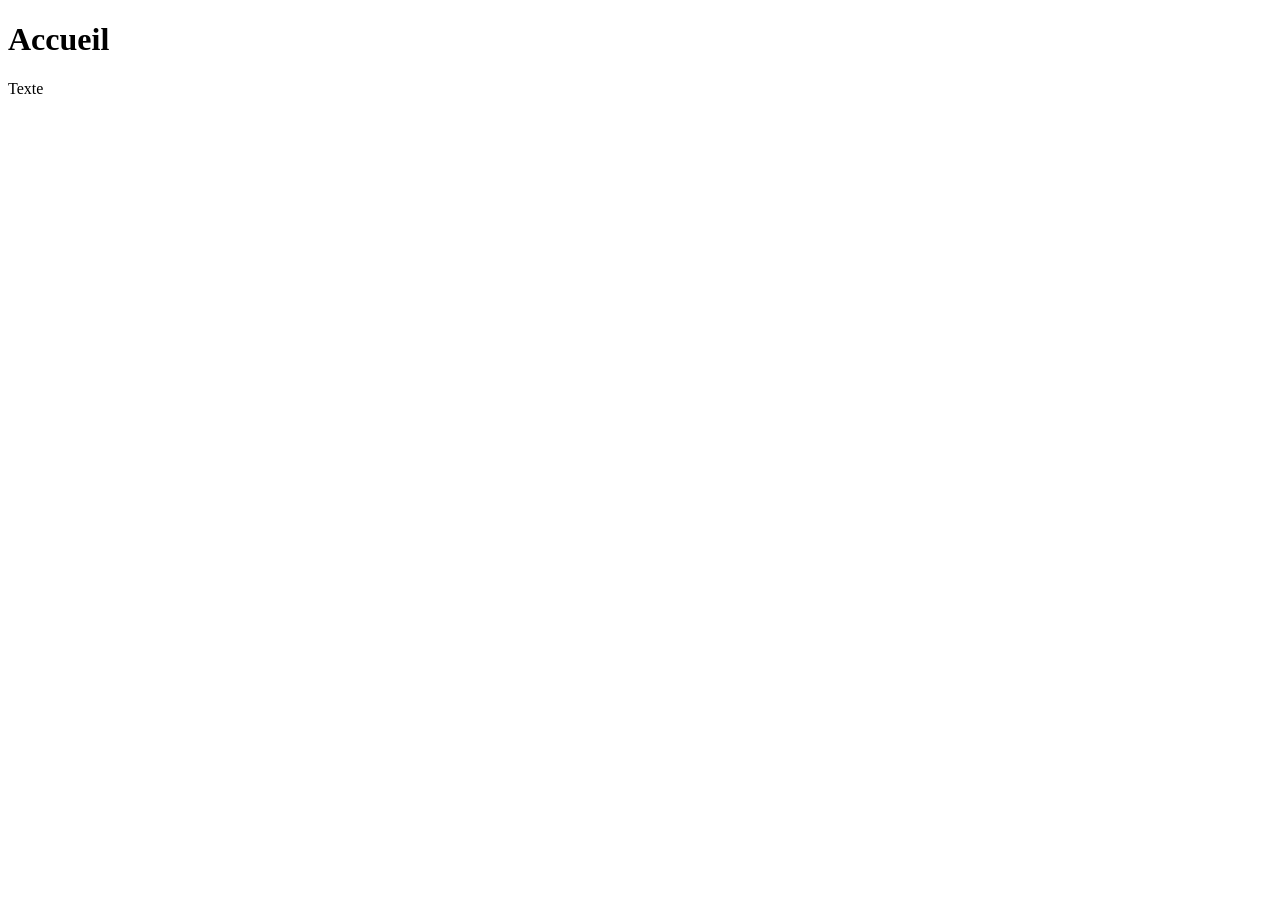
==== index.html @ 45b2eb87 "Premier commit" ====
<!DOCTYPE html>
<html lang="fr">
<head>
    <meta charset="UTF-8">
    <meta name="viewport" content="width=device-width, initial-scale=1.0">
    <title>Document</title>
</head>
<body>
    <h1>Accueil</h1>
    <p>Texte</p>
</body>
</html>
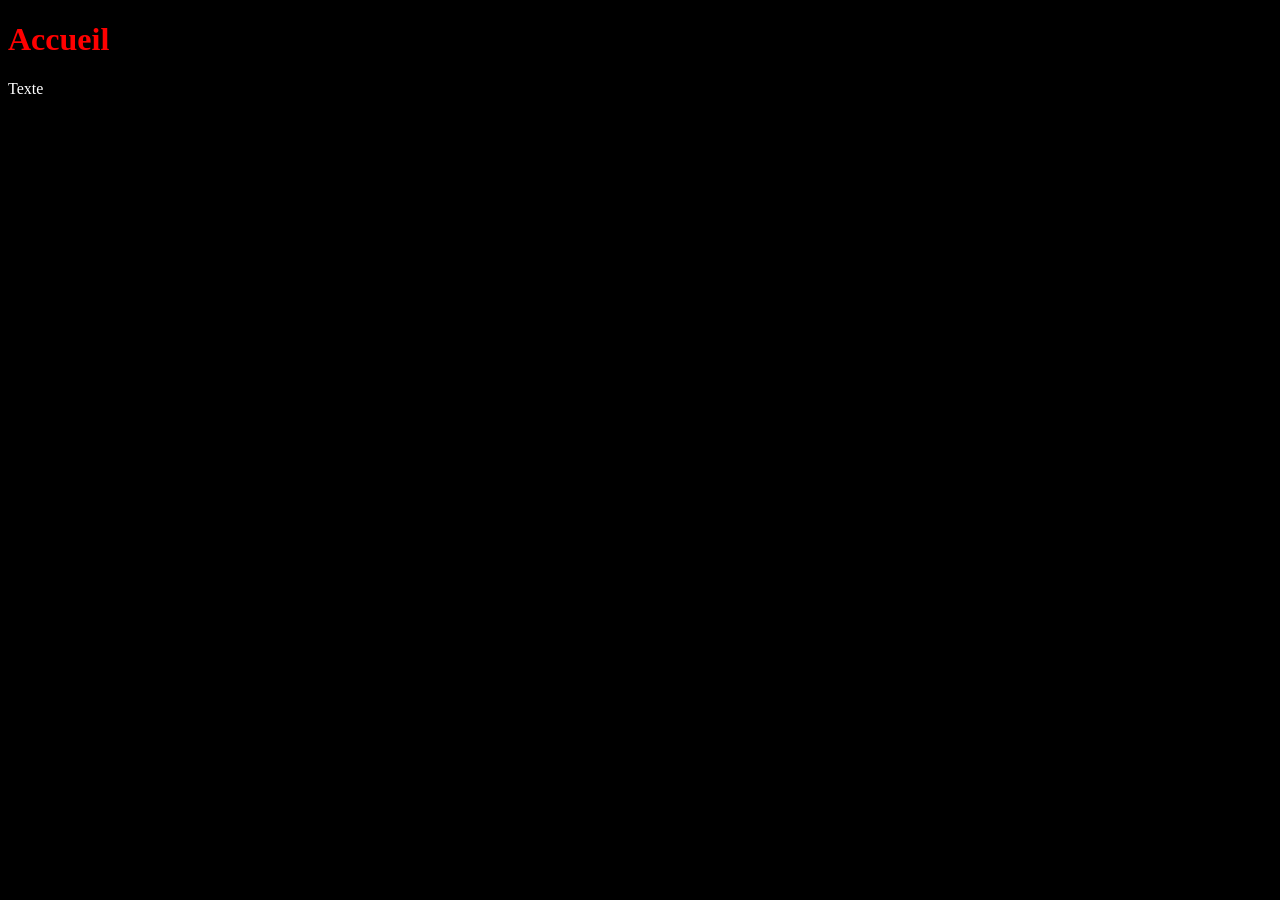
==== commit d357f72f: "Modifications diverses" ====
--- a/index.html
+++ b/index.html
@@ -4,6 +4,7 @@
     <meta charset="UTF-8">
     <meta name="viewport" content="width=device-width, initial-scale=1.0">
     <title>Document</title>
+    <link rel="stylesheet" href="./assets/css/style.css">
 </head>
 <body>
     <h1>Accueil</h1>
--- a/assets/css/style.css
+++ b/assets/css/style.css
@@ -0,0 +1,8 @@
+body {
+    background-color: #000000;
+    color: #ffffff;
+}
+
+h1 {
+    color: #ff0000;
+}
